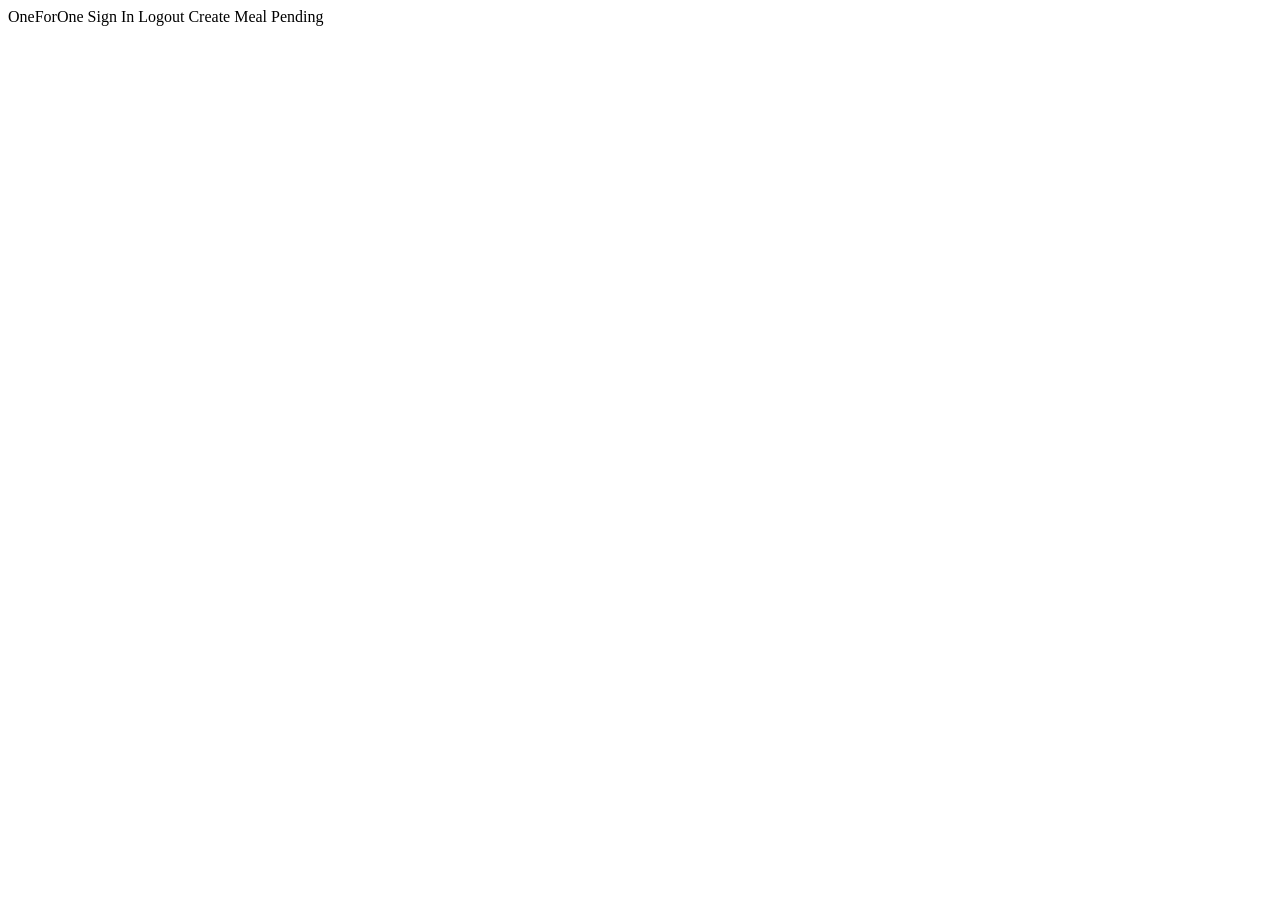
==== client/index.html @ 02ad73b6 "Made default login and register pages that match material design standards" ====
<!DOCTYPE html>
<html lang="en">
<head>
  <meta charset="UTF-8">
  <title>One For One</title>
  
  <link rel="stylesheet" href="./styles/styles.css">
  <link rel="stylesheet" href="./lib/angular-material/angular-material.css">
  <link rel="stylesheet" href="./lib/fmp-card-directive/css/fmpCardDirective.css">
  <link href="https://fonts.googleapis.com/icon?family=Material+Icons" rel="stylesheet">

  <!-- Scripts for Angular -->
  <script src="./lib/angular/angular.js"></script>
  <script src="./lib/angular-route/angular-route.js"></script>
  <script src="./lib/angular-animate/angular-animate.js"></script>
    
  <!-- Scripts for Angular Material Design -->
  <script src="./lib/angular-aria/angular-aria.js"></script>
  <script src="./lib/angular-messages/angular-messages.js"></script>
  <script src="./lib/angular-material/angular-material.js"></script>  
  <script src="./lib/fmp-card-directive/fmpCardDirective.js"></script>  

  <!-- Allows for toggle effects on cards -->
  <script src="./styles/touch.js"></script> 
  <script src="./styles/modernizr.js"></script> 

    <!-- Needed to work base functionality -->
  <script src="./app.js"></script>
  <script src="./browse/browse.js"></script>
  <script src="./browse/viewReq.js"></script>
  <script src="./create/create.js"></script>
  <script src="./factories/factories.js"></script>

  <script src="./auth/auth.js"></script>
    
    <!-- Allow for file upload -->
  <script src="lib/ng-file-upload/ng-file-upload.js"></script>
  <script src="lib/angular-base64/angular-base64.js"></script>
    
</head>
<body ng-app="oneApp" layout='row' class='layout-row'>
  <div layout='column' flex class='layout-column flex'>

    <!-- navbar content -->
    <md-toolbar class='md-whiteframe-glow-z1'>
      <div class="md-toolbar-tools" ng-controller="AuthController">
        <md-button ng-href="#/browse">OneForOne</md-button>
        <span flex></span>
        <md-button ng-href="#/signin" class="" aria-label="Learn More">
          Sign In 
        </md-button>
        <md-button ng-click="signout()" class="" aria-label="Learn More">
          Logout
        </md-button>
        <md-button ng-href="#/create" class="" aria-label="Learn More">
          Create Meal
        </md-button>
        <md-button ng-href="#/view" class="" aria-label="Learn More">
          Pending
        </md-button>
      </div>
    </md-toolbar>

    <!-- page content here -->
    <md-content ng-view md-scroll-y flex layout-padding class='layout-padding flex'>
      <!-- <div ng-view></div> -->
    </md-content> 
    
  <!-- <div id="preloader">
    <i class="fa fa-spinner fa-pulse fa-3x fa-fw margin-bottom"></i><div layout="row" flex class="fill-height layout-row flex">
  </div> -->
    
  </div>
</body>
</html>
---- client/styles/styles.css ----
/*md-card-title {
    background-color: #eee;
    border-bottom: 1px solid #E1E1E3;
}

md-card-actions {
    background-color: #eee;
    border-top: 1px solid #E1E1E3;
}*/

/*.inputdemoBasicUsage .md-datepicker-button {
  width: 36px; }

.hr1 {
    border: 0;
    height: 0;
    border-top: 1px solid rgba(0, 0, 0, 0.1);
    border-bottom: 1px solid rgba(255, 255, 255, 0.3);
}

#selections {
    position: relative;
    min-height: 85px;
  }


/*This allowed for flip cards via this site
    Used fmp-card-directive if you want to look it up

*/
/*
.carddemoBasicUsage .card-media {
  background-color: #999999; }

.card {	
	float: left;
	display: inline-block;
}

#left { float:left; }
#right { float:right; }
ul { overflow:auto; }


*/
/* Allows for all the figure sliding goodness*/
/*figure {
    margin: 0;
    position: relative;
    width: 70%;
    display: inline-block;
}
figure img {
    display: block;
    position: relative;
    z-index: 10;
    max-width: 100%;
    height: auto;
}
figure figcaption {
    display: block;
    position: absolute;
    z-index: 5;
}
figure h3 {
    color: #fff;
    font-size: 22px;
    line-height: 1.2;
    font-weight: 700;
    margin-bottom: 10px;
}
figure span {
    color: #b2cce1;
    display: block;
    line-height: 1.2;
}
figure a.close-caption {
    display: block;
    position: absolute;
    width: 44px;
    height: 44px;
    text-align: center;
    line-height: 44px;
    font-size: 24px;
    font-weight: 700;
    color: #315a7d;
}
figure a.close-caption.hidden {
    display: none
}


/*More figure sliding magic*/
/*#effect-1 a.close-caption {
    bottom: 10px;
    right: 10px;
}
#effect-1 figure {
    background-color: #36C36E;
}
#effect-1 figcaption {
    bottom: 0;
    left: 0;
    width: 100%;
    padding: 20px;
}
#effect-1 figure img {
    transition: all 0.3s;
}
.no-touch #effect-1 figure:hover img,
#effect-1 figure.hover img {
    transform: translateY(-90px);
}

button {
    color: black;


}*/
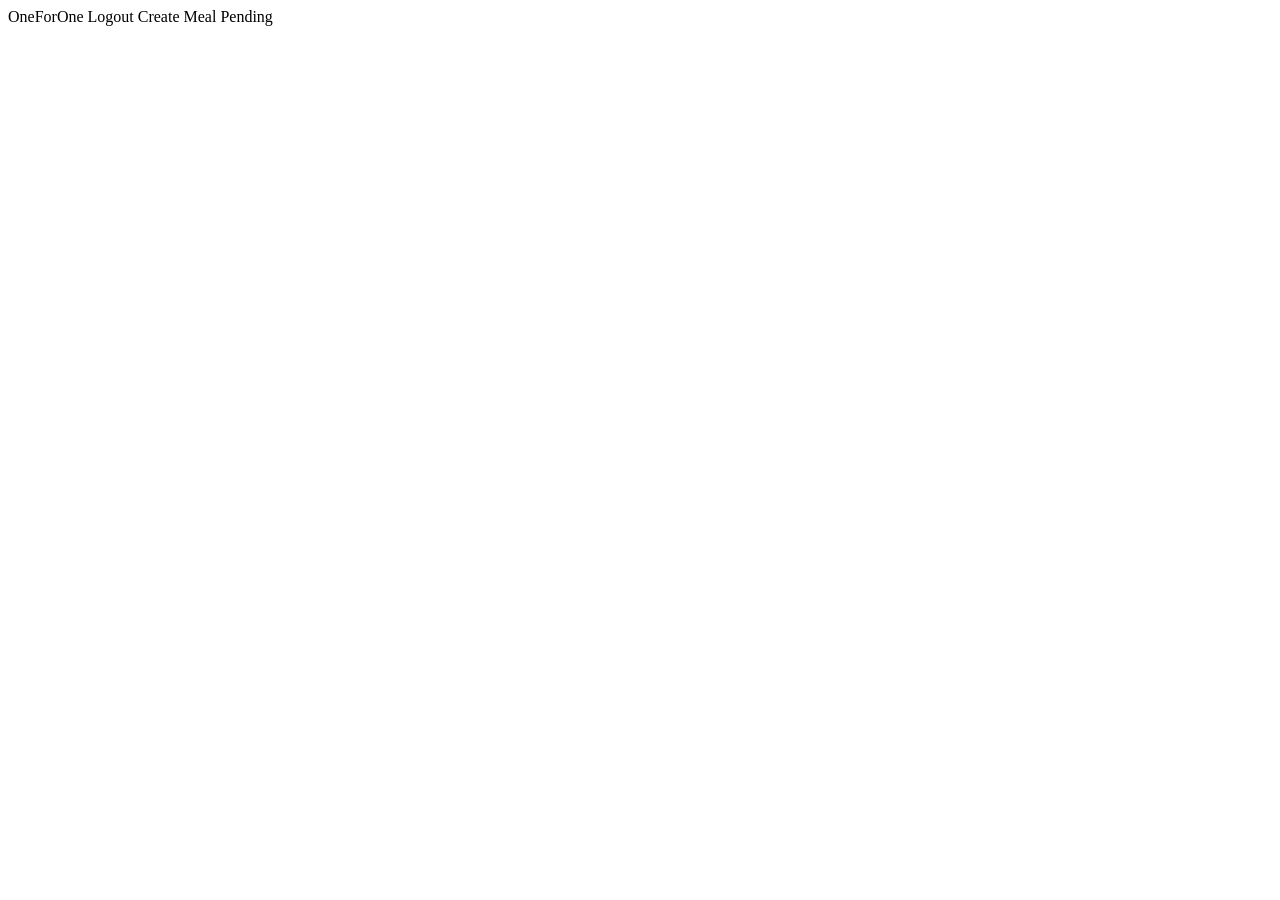
==== commit 337ee76f: "restructured browsing page to incorporate 80% page splitup" ====
--- a/client/index.html
+++ b/client/index.html
@@ -4,10 +4,10 @@
   <meta charset="UTF-8">
   <title>One For One</title>
   
-  <link rel="stylesheet" href="./styles/styles.css">
   <link rel="stylesheet" href="./lib/angular-material/angular-material.css">
   <link rel="stylesheet" href="./lib/fmp-card-directive/css/fmpCardDirective.css">
   <link href="https://fonts.googleapis.com/icon?family=Material+Icons" rel="stylesheet">
+  <link rel="stylesheet" href="./styles/styles.css">
 
   <!-- Scripts for Angular -->
   <script src="./lib/angular/angular.js"></script>
@@ -39,16 +39,15 @@
     
 </head>
 <body ng-app="oneApp" layout='row' class='layout-row'>
-  <div layout='column' flex class='layout-column flex'>
-
+  <div layout='column' flex class='layout-column flex' ng-controller="AuthController">
     <!-- navbar content -->
-    <md-toolbar class='md-whiteframe-glow-z1'>
-      <div class="md-toolbar-tools" ng-controller="AuthController">
+    <md-toolbar class='md-whiteframe-glow-z1' ng-show="location.$$path != '/signin' && location.$$path != '/register' " layout-align="center center">
+      <div class="md-toolbar-tools" flex="80" layout-align="center center">
         <md-button ng-href="#/browse">OneForOne</md-button>
         <span flex></span>
-        <md-button ng-href="#/signin" class="" aria-label="Learn More">
+<!--         <md-button ng-href="#/signin" class="" aria-label="Learn More">
           Sign In 
-        </md-button>
+        </md-button> -->
         <md-button ng-click="signout()" class="" aria-label="Learn More">
           Logout
         </md-button>
@@ -62,7 +61,7 @@
     </md-toolbar>
 
     <!-- page content here -->
-    <md-content ng-view md-scroll-y flex layout-padding class='layout-padding flex'>
+    <md-content ng-view md-scroll-y flex class='flex'>
       <!-- <div ng-view></div> -->
     </md-content> 
     
--- a/client/styles/styles.css
+++ b/client/styles/styles.css
@@ -1,119 +1,29 @@
-/*md-card-title {
-    background-color: #eee;
-    border-bottom: 1px solid #E1E1E3;
+.auth-form {
+  width: 100vw;
+  height: 100vh;
+  /*background-size: cover;*/
+  text-shadow: 0 1px 1px hsla(0,0%,100%,.3);
 }
 
-md-card-actions {
-    background-color: #eee;
-    border-top: 1px solid #E1E1E3;
-}*/
-
-/*.inputdemoBasicUsage .md-datepicker-button {
-  width: 36px; }
-
-.hr1 {
-    border: 0;
-    height: 0;
-    border-top: 1px solid rgba(0, 0, 0, 0.1);
-    border-bottom: 1px solid rgba(255, 255, 255, 0.3);
+.auth-form, .auth-card::before {
+  background: url(../images/banner.jpg) 0 / cover fixed;
 }
 
-#selections {
+.auth-card {
     position: relative;
-    min-height: 85px;
-  }
-
-
-/*This allowed for flip cards via this site
-    Used fmp-card-directive if you want to look it up
-
-*/
-/*
-.carddemoBasicUsage .card-media {
-  background-color: #999999; }
-
-.card {	
-	float: left;
-	display: inline-block;
+    background: hsla(0,0%,100%,.8) border-box;
+    overflow: hidden;
+    z-index: 1;
 }
 
-#left { float:left; }
-#right { float:right; }
-ul { overflow:auto; }
-
-
-*/
-/* Allows for all the figure sliding goodness*/
-/*figure {
-    margin: 0;
-    position: relative;
-    width: 70%;
-    display: inline-block;
+/*attempting to make frosted glass effect
+.auth-card::before {
+    content: '';
+    position: absolute;
+    top: 0; right: 0; bottom: 0; left: 0;
+    margin: -30px;
+    z-index: 0;
+    -webkit-filter: blur(25px);
+    filter: blur(25px);
 }
-figure img {
-    display: block;
-    position: relative;
-    z-index: 10;
-    max-width: 100%;
-    height: auto;
-}
-figure figcaption {
-    display: block;
-    position: absolute;
-    z-index: 5;
-}
-figure h3 {
-    color: #fff;
-    font-size: 22px;
-    line-height: 1.2;
-    font-weight: 700;
-    margin-bottom: 10px;
-}
-figure span {
-    color: #b2cce1;
-    display: block;
-    line-height: 1.2;
-}
-figure a.close-caption {
-    display: block;
-    position: absolute;
-    width: 44px;
-    height: 44px;
-    text-align: center;
-    line-height: 44px;
-    font-size: 24px;
-    font-weight: 700;
-    color: #315a7d;
-}
-figure a.close-caption.hidden {
-    display: none
-}
-
-
-/*More figure sliding magic*/
-/*#effect-1 a.close-caption {
-    bottom: 10px;
-    right: 10px;
-}
-#effect-1 figure {
-    background-color: #36C36E;
-}
-#effect-1 figcaption {
-    bottom: 0;
-    left: 0;
-    width: 100%;
-    padding: 20px;
-}
-#effect-1 figure img {
-    transition: all 0.3s;
-}
-.no-touch #effect-1 figure:hover img,
-#effect-1 figure.hover img {
-    transform: translateY(-90px);
-}
-
-button {
-    color: black;
-
-
-}*/+*/
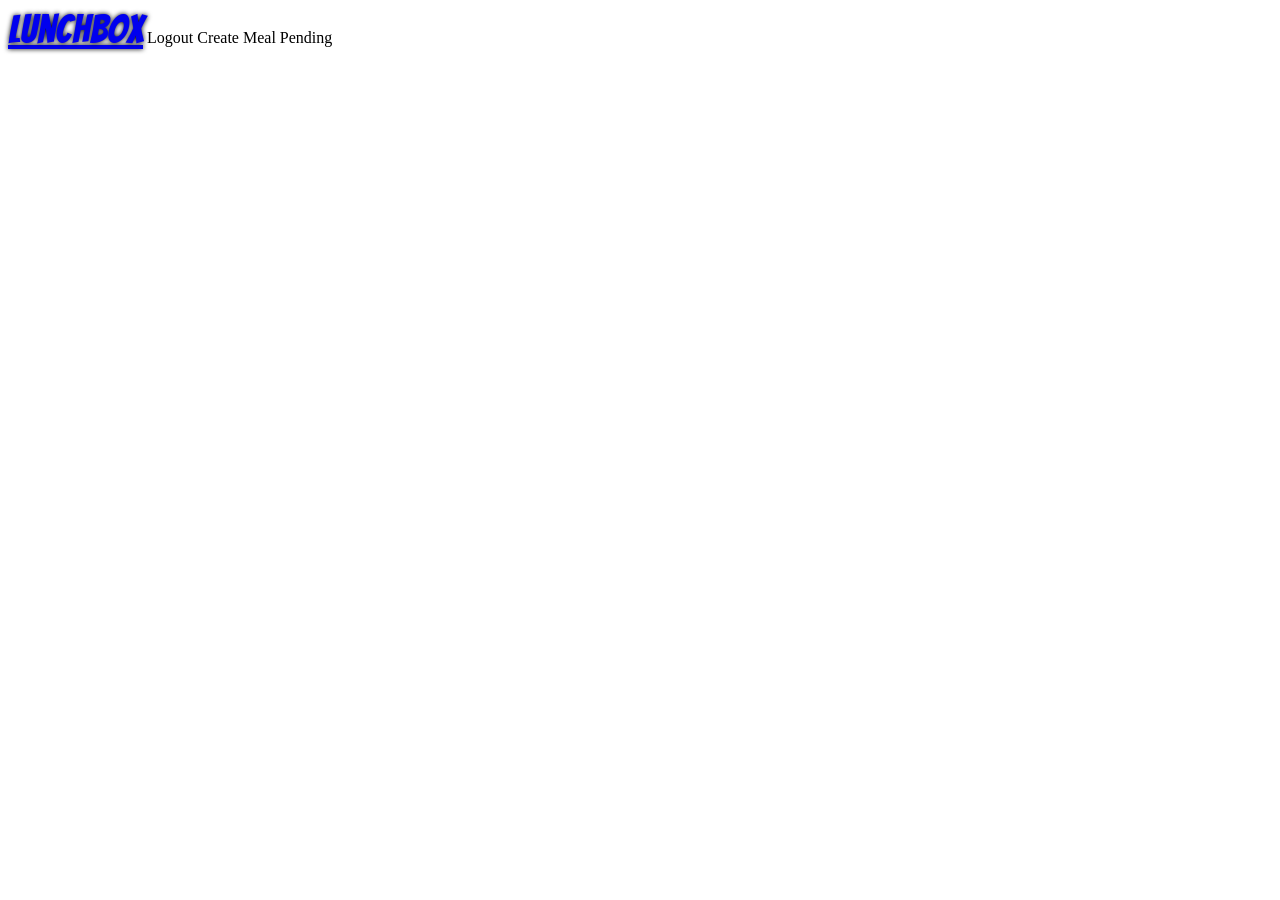
==== commit dd456795: "added lunchbox component to all necessary pages" ====
--- a/client/index.html
+++ b/client/index.html
@@ -30,6 +30,10 @@
   <script src="./browse/viewReq.js"></script>
   <script src="./create/create.js"></script>
   <script src="./factories/factories.js"></script>
+  <script src="./dashboard/dashboard.js"></script>
+  <script src="./feedback/feedback.js"></script>
+  <script src="./orders/orders.js"></script>
+  <script src="./review/review.js"></script>
 
   <script src="./auth/auth.js"></script>
     
@@ -41,9 +45,9 @@
 <body ng-app="oneApp" layout='row' class='layout-row'>
   <div layout='column' flex class='layout-column flex' ng-controller="AuthController">
     <!-- navbar content -->
-    <md-toolbar class='md-whiteframe-glow-z1' ng-show="location.$$path != '/signin' && location.$$path != '/register' " layout-align="center center">
+    <md-toolbar class='navbar md-whiteframe-2dp' ng-show="location.$$path != '/signin' && location.$$path != '/register' " layout-align="center center">
       <div class="md-toolbar-tools" flex="80" layout-align="center center">
-        <md-button ng-href="#/browse">OneForOne</md-button>
+        <a class='logo' href="#/browse">lunchbox</a>
         <span flex></span>
 <!--         <md-button ng-href="#/signin" class="" aria-label="Learn More">
           Sign In 
--- a/client/styles/styles.css
+++ b/client/styles/styles.css
@@ -1,3 +1,28 @@
+@import url(https://fonts.googleapis.com/css?family=Bangers);
+
+.logo {
+  font-family: 'Bangers', cursive;
+  font-size: 40px;
+  text-shadow: 0px 0px 5px rgba(0, 0, 0, 1);
+}
+
+.logo:hover {
+
+  text-shadow: 0px 0px 5px rgba(0, 120, 0, 1);
+}
+
+.splash-logo {
+  font-family: 'Bangers', cursive;
+  font-size: 60px;
+  color: white;
+  text-shadow: 0px 0px 5px rgba(0, 0, 0, 1);
+  margin-left: auto;
+  margin-right: auto;
+  margin-top: 0;
+  margin-bottom: 10px;
+}
+
+
 .auth-form {
   width: 100vw;
   height: 100vh;
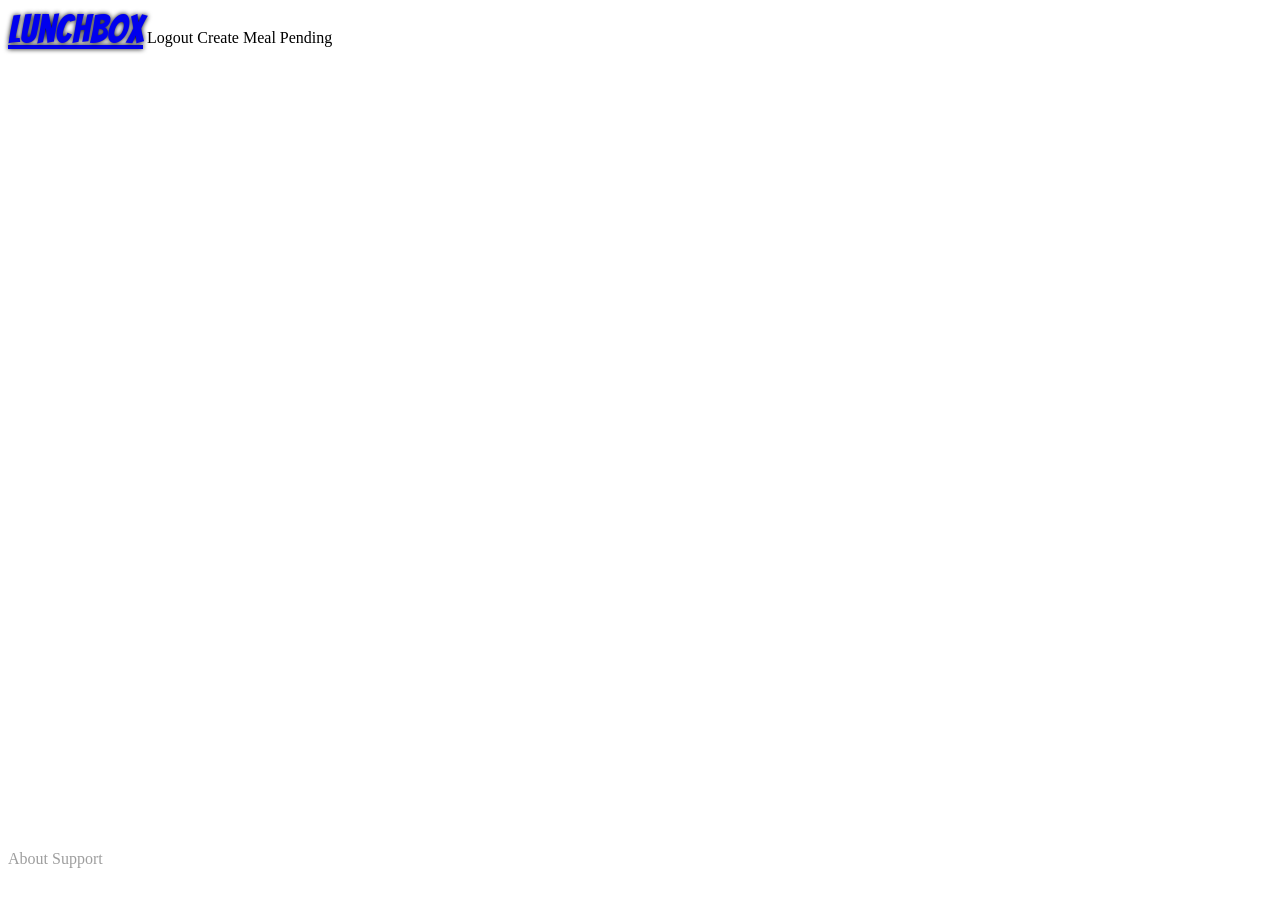
==== commit 6572a27e: "added footer to design for additional information links" ====
--- a/client/index.html
+++ b/client/index.html
@@ -43,7 +43,7 @@
     
 </head>
 <body ng-app="oneApp" layout='row' class='layout-row'>
-  <div layout='column' flex class='layout-column flex' ng-controller="AuthController">
+  <div layout='column' flex class='layout-column flex' ng-controller="AuthController" style="height: 100%; width: 100%">
     <!-- navbar content -->
     <md-toolbar class='navbar md-whiteframe-2dp' ng-show="location.$$path != '/signin' && location.$$path != '/register' " layout-align="center center">
       <div class="md-toolbar-tools" flex="80" layout-align="center center">
@@ -65,14 +65,23 @@
     </md-toolbar>
 
     <!-- page content here -->
-    <md-content ng-view md-scroll-y flex class='flex'>
+    <md-content ng-view md-scroll-y flex class='flex' style="height: 100%; width: 100%">
       <!-- <div ng-view></div> -->
-    </md-content> 
+    </md-content>
     
   <!-- <div id="preloader">
     <i class="fa fa-spinner fa-pulse fa-3x fa-fw margin-bottom"></i><div layout="row" flex class="fill-height layout-row flex">
   </div> -->
-    
+    <md-toolbar class='md-whiteframe-2dp footer'layout-align="center center">
+      <div class="md-toolbar-tools" flex="80" layout-align="start center">
+        <md-button ng-href="" class="" aria-label="Learn More">
+          About
+        </md-button>
+        <md-button ng-href="" class="" aria-label="Learn More">
+          Support
+        </md-button>
+      </div>
+    </md-toolbar>
   </div>
 </body>
 </html>
--- a/client/styles/styles.css
+++ b/client/styles/styles.css
@@ -1,4 +1,14 @@
 @import url(https://fonts.googleapis.com/css?family=Bangers);
+
+html, body {
+  height: 100%;
+  width: 100%;
+
+}
+
+md-toolbar {
+  min-height: 50px;
+}
 
 .logo {
   font-family: 'Bangers', cursive;
@@ -18,14 +28,13 @@
   text-shadow: 0px 0px 5px rgba(0, 0, 0, 1);
   margin-left: auto;
   margin-right: auto;
-  margin-top: 0;
+  margin-top: 100px;
   margin-bottom: 10px;
 }
 
-
 .auth-form {
-  width: 100vw;
-  height: 100vh;
+  width: 100%;
+  height: 100%;
   /*background-size: cover;*/
   text-shadow: 0 1px 1px hsla(0,0%,100%,.3);
 }
@@ -41,6 +50,18 @@
     z-index: 1;
 }
 
+.footer {
+  height: 50px;
+  width: 100%;
+  position: absolute;
+  bottom: 0;
+}
+
+.footer *{
+  color: #9E9E9E;
+}
+
+/*md-toolbar.md-default-theme:not(.md-menu-toolbar) .md-button:not(.md-raised), md-toolbar:not(.md-menu-toolbar) .md-button:not(.md-raised)*/
 /*attempting to make frosted glass effect
 .auth-card::before {
     content: '';
